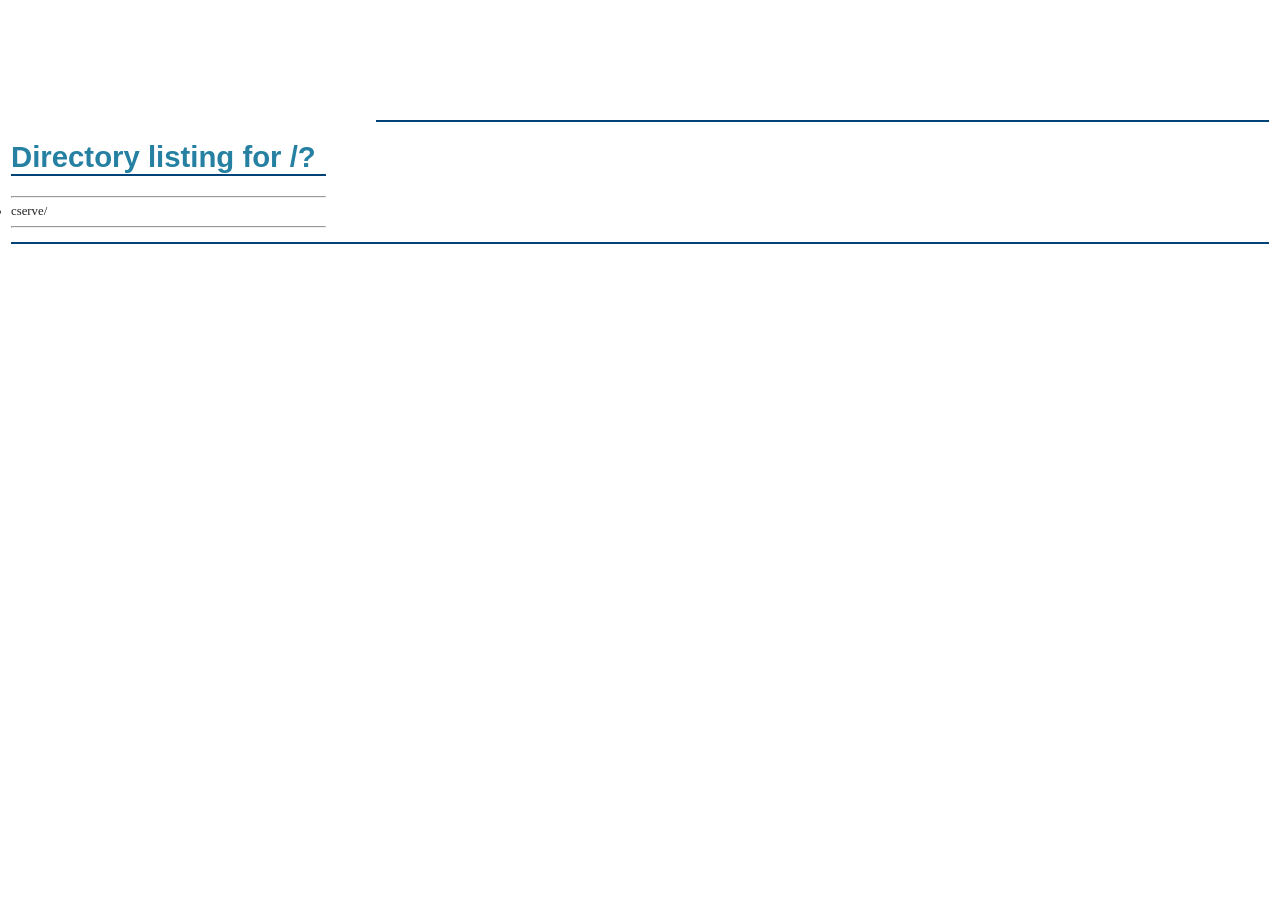
==== cserve/html/index.html @ 5903ddb0 "Remove FRAMESET. Single Page App." ====
<!DOCTYPE html>
<html>
  <head>
    <title>QPortal</title>
	<link rel='icon' href='./favicon.ico' type='image/x-icon' /><link rel='shortcut icon' href='./favicon.ico' type='image/x-icon' />
<style type="text/css">@import 'style.css';</style>
<style type="text/css">@import 'simpletree.css';</style>
<style type="text/css">@import 'codemirror.css';</style>
<script type="text/javascript" src="sortable.js"></script>
<script type="text/javascript" src="codemirror.js"></script>
<script type="text/javascript" src="simpletreemenu.js"></script>
</head>
<body id='qhome'>

<div id="listing">
 <div id="sidebar" class="">
</div>
</div>

<div id="content">
</div> 

<div class='footer'></div>

<script type="text/javascript">
fetch('/?')
      .then(response => response.text())  // Parse response as text
      .then(data => {
		document.getElementById('sidebar').innerHTML = data;
		const parentElement = document.getElementById("treemenu1");
		if (parentElement) {
			const links = parentElement.querySelectorAll("a");
			links.forEach(link => {
				link.addEventListener("click", function (event) {
					event.preventDefault(); // Prevent default navigation
					loadPage(this.href);
				});
			});
		}
		ddtreemenu.createTree("treemenu1", true);
	  }); 

function parseUrl(urlString) {
    try {
        const url = new URL(urlString, window.location.origin); // Ensure it works with relative URLs
        const path = url.pathname; // Extract path (e.g., "/query/something")
        const params = Object.fromEntries(new URLSearchParams(url.search)); // Convert search params to an object
        
        return { path, params, search:url.search };
    } catch (error) {
        console.error("Invalid URL:", error);
        return null;
    }
}	  
	  
  
function redrawQuery(target) {
	window.myCodeMirror && myCodeMirror.save();
	ajax('/?]'+escape(document.getElementById("query").value), 'qresults');
	sortables_init();
};

function download(type) {
	window.myCodeMirror && myCodeMirror.save();
	window.location.href = 'file.' + type + '?'+escape(document.getElementById("query").value);
};

function benchByLine() {
	window.myCodeMirror && myCodeMirror.save();
	ajax('/?]' + escape('.h.benchByLine("'+document.getElementById("query").value +'")'), 'qresults');
	sortables_init();
};


function autoRefresh() {
	if(document.getElementById("autorefresh").checked) {
		redrawQuery();
		setTimeout("autoRefresh()",3000);
	}
};


	  
function loadPage(urlString, setURL=true) {
	const pathParams = parseUrl(urlString);
	const path = pathParams.path;
	if(setURL) {
		history.pushState(null, "", urlString);
	}
	console.log("path",path);
	var url = path == "/qry" ? "query.html?"+pathParams.search 
		: path == "/" ? "index.partial.html?"+pathParams.search
		: urlString;
	fetch(url)
      .then(response => response.text())  // Parse response as text
      .then(data => {
		document.getElementById('content').innerHTML = data;
		if(path == "/qry") {
			const e = document.getElementById("query");
			if(e) {
				if(pathParams.params.q) {
					e.value = decodeURIComponent(pathParams.params.q);
				}
				window.myCodeMirror = CodeMirror.fromTextArea(e, {
					lineNumbers: true,
					matchBrackets: true,
					indentUnit: 4,
					tabMode: "default",
					mode: "text/x-q"
				  });
				
			}
		}
	  }); 	  
	  return false;
}
const pn = window.location.pathname;
const curPath = pn + window.location.search + window.location.hash;
loadPage(curPath, false);

</script>

</body>
</html>
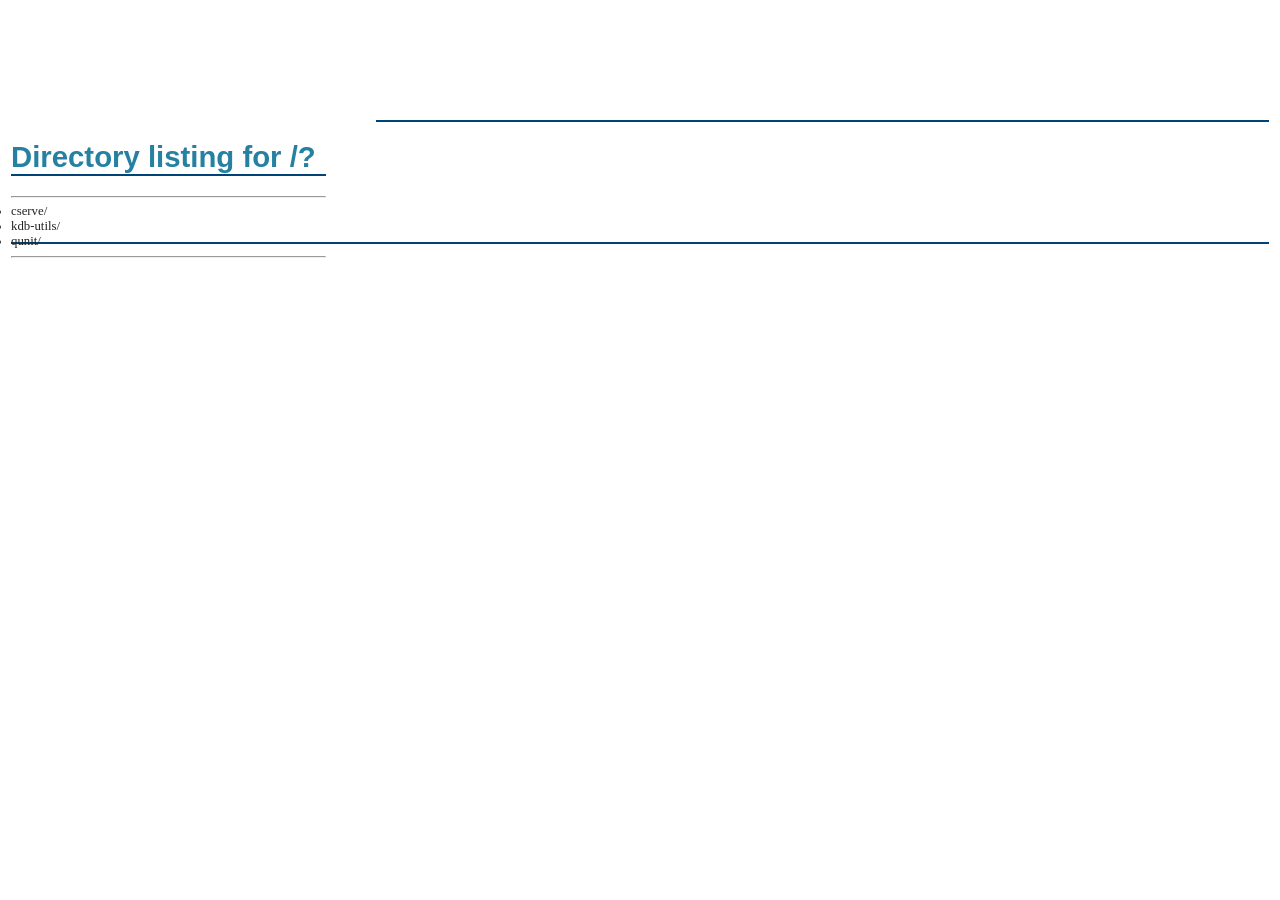
==== commit cd5056ab: "Add cserve." ====
--- a/cserve/html/index.html
+++ b/cserve/html/index.html
@@ -9,6 +9,7 @@
 <script type="text/javascript" src="sortable.js"></script>
 <script type="text/javascript" src="codemirror.js"></script>
 <script type="text/javascript" src="simpletreemenu.js"></script>
+<script type="text/javascript" src="dygraph-combined.js"></script>
 </head>
 <body id='qhome'>
 
